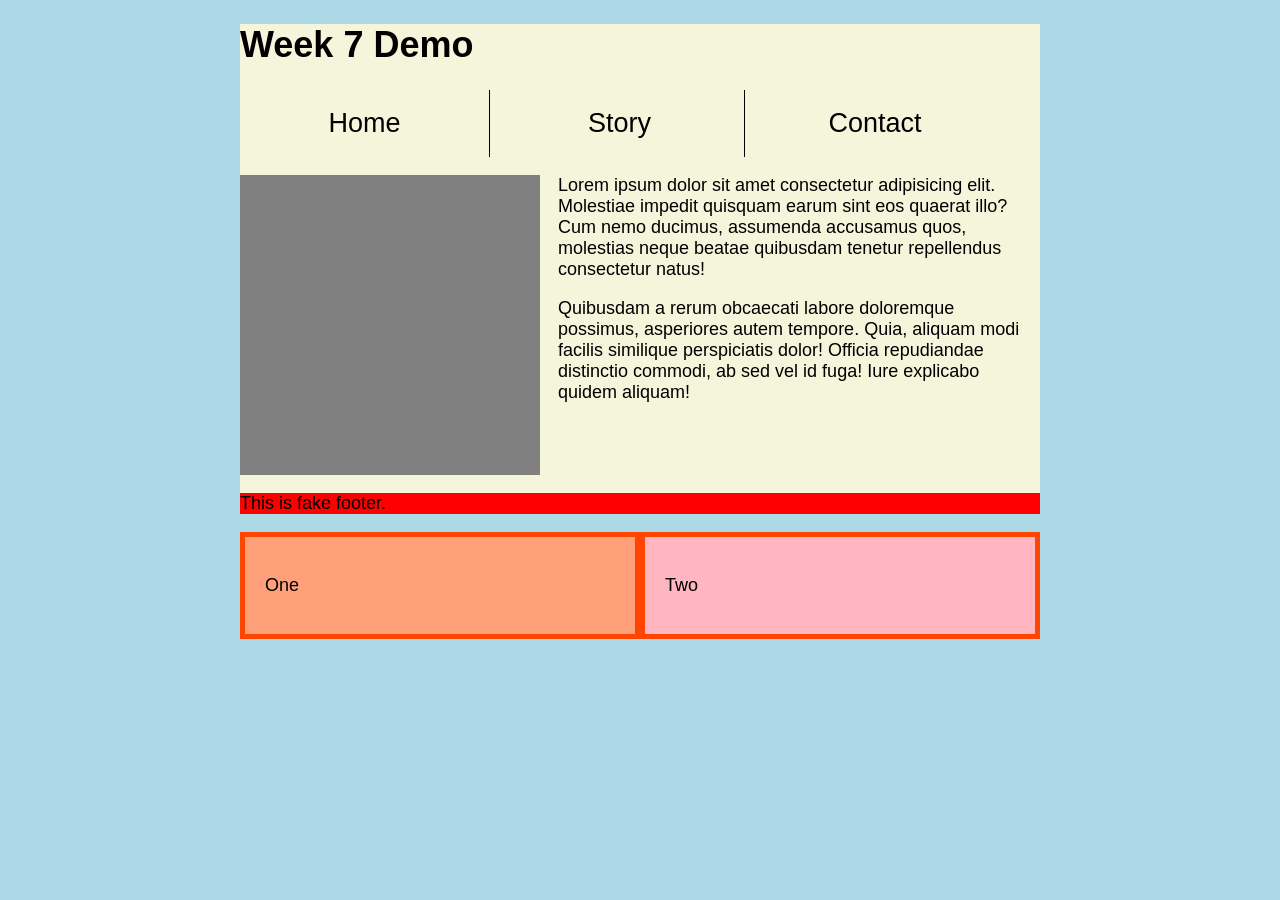
==== week-7/index.html @ aee7033f "oops" ====
<!DOCTYPE html>
<html lang="en">
<head>
    <meta charset="UTF-8">
    <meta name="viewport" content="width=device-width, initial-scale=1.0">
    <title>Week 7 Demo</title>
    <link rel="stylesheet" href="css/main.css">
</head>
<body>
    <div class="wrapper">
       <header>
            <h1>Week 7 Demo</h1>
            <nav>
                <ul>
                    <li>Home</li>
                    <li>Story</li>
                    <li>Contact</li>
                </ul>
            </nav>
       </header> 
       <main>
        <aside>
            <div class="picture"></div>
            <p>Lorem ipsum dolor sit amet consectetur adipisicing elit. Molestiae impedit quisquam earum sint eos quaerat illo? Cum nemo ducimus, assumenda accusamus quos, molestias neque beatae quibusdam tenetur repellendus consectetur natus!</p>
            <p>Quibusdam a rerum obcaecati labore doloremque possimus, asperiores autem tempore. Quia, aliquam modi facilis similique perspiciatis dolor! Officia repudiandae distinctio commodi, ab sed vel id fuga! Iure explicabo quidem aliquam!</p>
        </aside>
        <section>
            <p>This is fake footer.</p>
        </section>
            <article class="left">
                <p>One</p>
            </article>
            <article class="right">
                <p>Two</p>
            </article>
       </main>
    </div>
</body>
</html>
---- week-7/css/main.css ----
* {
    box-sizing: border-box;
}

html{
    font-size: 18px;
}

body {
    font-family: Arial, Helvetica, sans-serif;
    background-color: lightblue;
}

.wrapper {
    width: 800px;
    background-color: beige;
    /* center block level element*/
    margin: 0 auto;
}

.left {
    background-color: lightsalmon;
}

.right {
    background-color: lightpink;
}

main article {
    width: 400px;
    float: left;
    padding: 20px;
    border: 5px solid orangered;
    /* margin: 20px; */
}

nav ul {
    padding-left: 0;
    list-style-type: none;
    /* change block level property */
}

nav li {
    /* change block level property */
    display: inline-block;
    width: 250px;
    /* usually change text the link */
    font-size: 1.5rem;
    text-align: center;
    border-right: 1px solid;
    padding: 1rem;
}

nav li:last-child {
    border-right: none;
}

.picture {
    width: 300px;
    height: 300px;
    background-color: grey;
    /* wraps text around image */
    float: left;
    margin-right: 1rem;
}
section {
    background-color: red;
    /* clear: left; */
}

aside::after {
    content: '';
    display: block;
    clear: both;
}
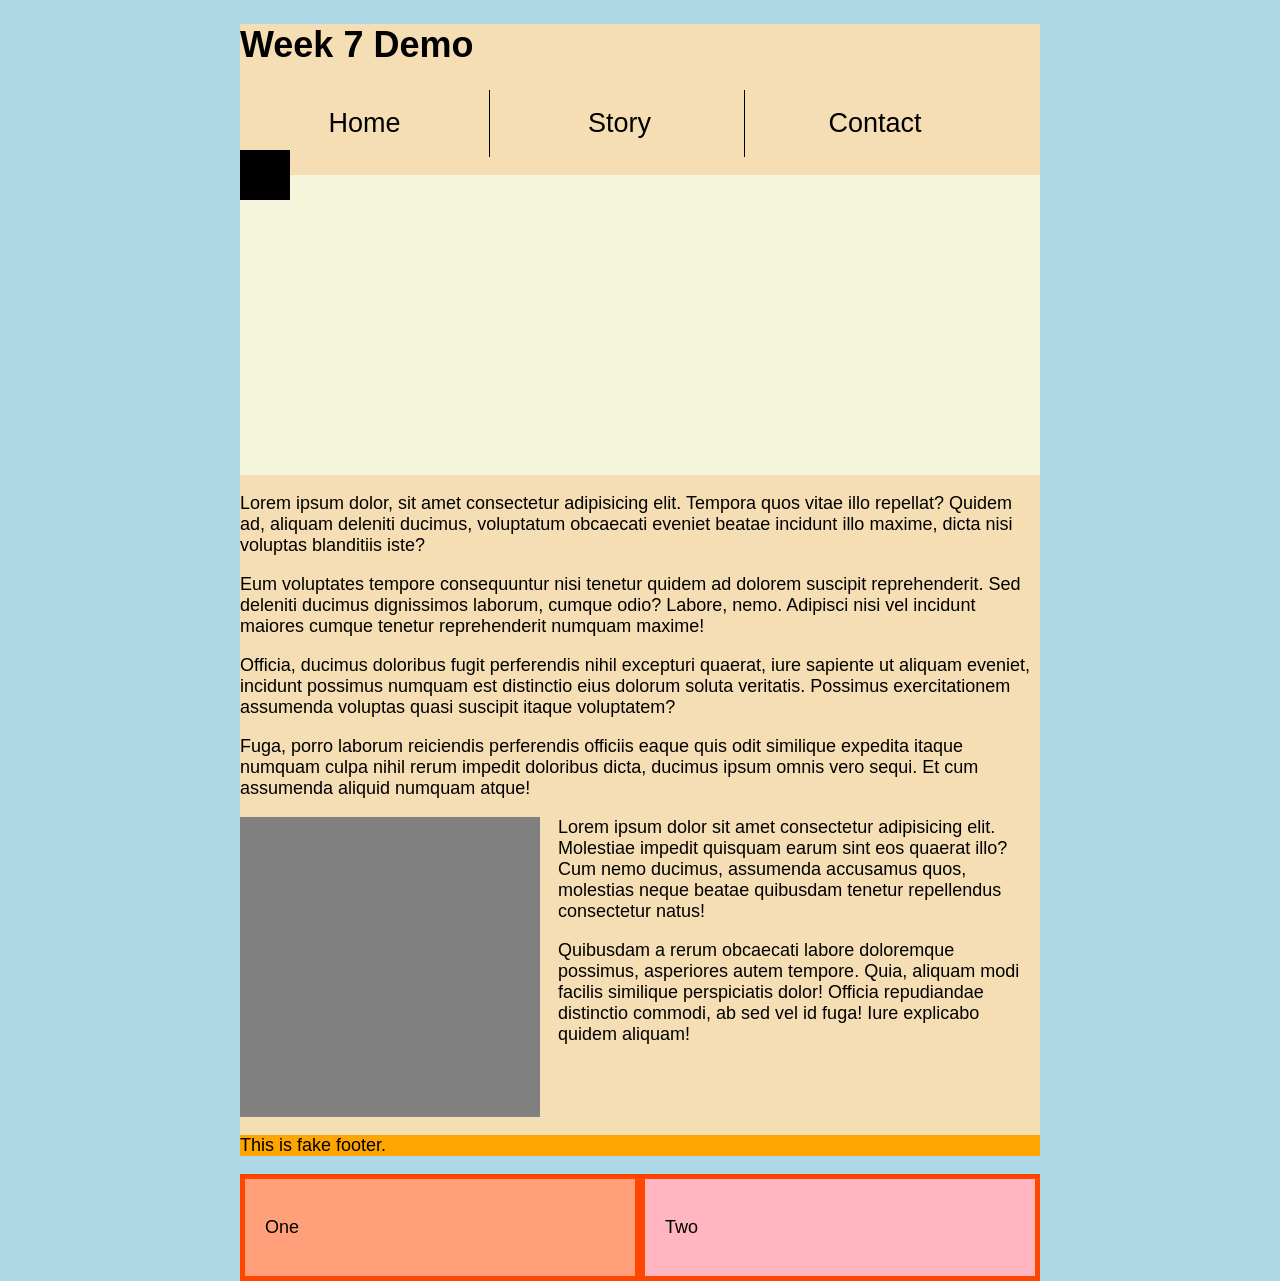
==== commit bc0cc338: "a" ====
--- a/week-7/index.html
+++ b/week-7/index.html
@@ -19,6 +19,16 @@
             </nav>
        </header> 
        <main>
+        
+        <div class="stage">
+            <div class="prop"></div>
+        </div>
+        <div class="scroll">
+            <p>Lorem ipsum dolor, sit amet consectetur adipisicing elit. Tempora quos vitae illo repellat? Quidem ad, aliquam deleniti ducimus, voluptatum obcaecati eveniet beatae incidunt illo maxime, dicta nisi voluptas blanditiis iste?</p>
+            <p>Eum voluptates tempore consequuntur nisi tenetur quidem ad dolorem suscipit reprehenderit. Sed deleniti ducimus dignissimos laborum, cumque odio? Labore, nemo. Adipisci nisi vel incidunt maiores cumque tenetur reprehenderit numquam maxime!</p>
+            <p>Officia, ducimus doloribus fugit perferendis nihil excepturi quaerat, iure sapiente ut aliquam eveniet, incidunt possimus numquam est distinctio eius dolorum soluta veritatis. Possimus exercitationem assumenda voluptas quasi suscipit itaque voluptatem?</p>
+            <p>Fuga, porro laborum reiciendis perferendis officiis eaque quis odit similique expedita itaque numquam culpa nihil rerum impedit doloribus dicta, ducimus ipsum omnis vero sequi. Et cum assumenda aliquid numquam atque!</p>
+        </div>
         <aside>
             <div class="picture"></div>
             <p>Lorem ipsum dolor sit amet consectetur adipisicing elit. Molestiae impedit quisquam earum sint eos quaerat illo? Cum nemo ducimus, assumenda accusamus quos, molestias neque beatae quibusdam tenetur repellendus consectetur natus!</p>
--- a/week-7/css/main.css
+++ b/week-7/css/main.css
@@ -13,7 +13,7 @@
 
 .wrapper {
     width: 800px;
-    background-color: beige;
+    background-color: wheat;
     /* center block level element*/
     margin: 0 auto;
 }
@@ -64,8 +64,8 @@
     margin-right: 1rem;
 }
 section {
-    background-color: red;
-    /* clear: left; */
+    background-color: orange;
+    clear: left;
 }
 
 aside::after {
@@ -73,3 +73,21 @@
     display: block;
     clear: both;
 }
+
+.stage {
+    width: 100%; 
+    height: 300px;
+    background-color: beige;
+    position: relative;
+    z-index: 1;
+}
+
+.prop {
+    width: 50px;
+    height: 50px;
+    background-color: black;
+    /* position properties */
+    position: relative;
+    left: 0;
+    top: -25px;
+}
